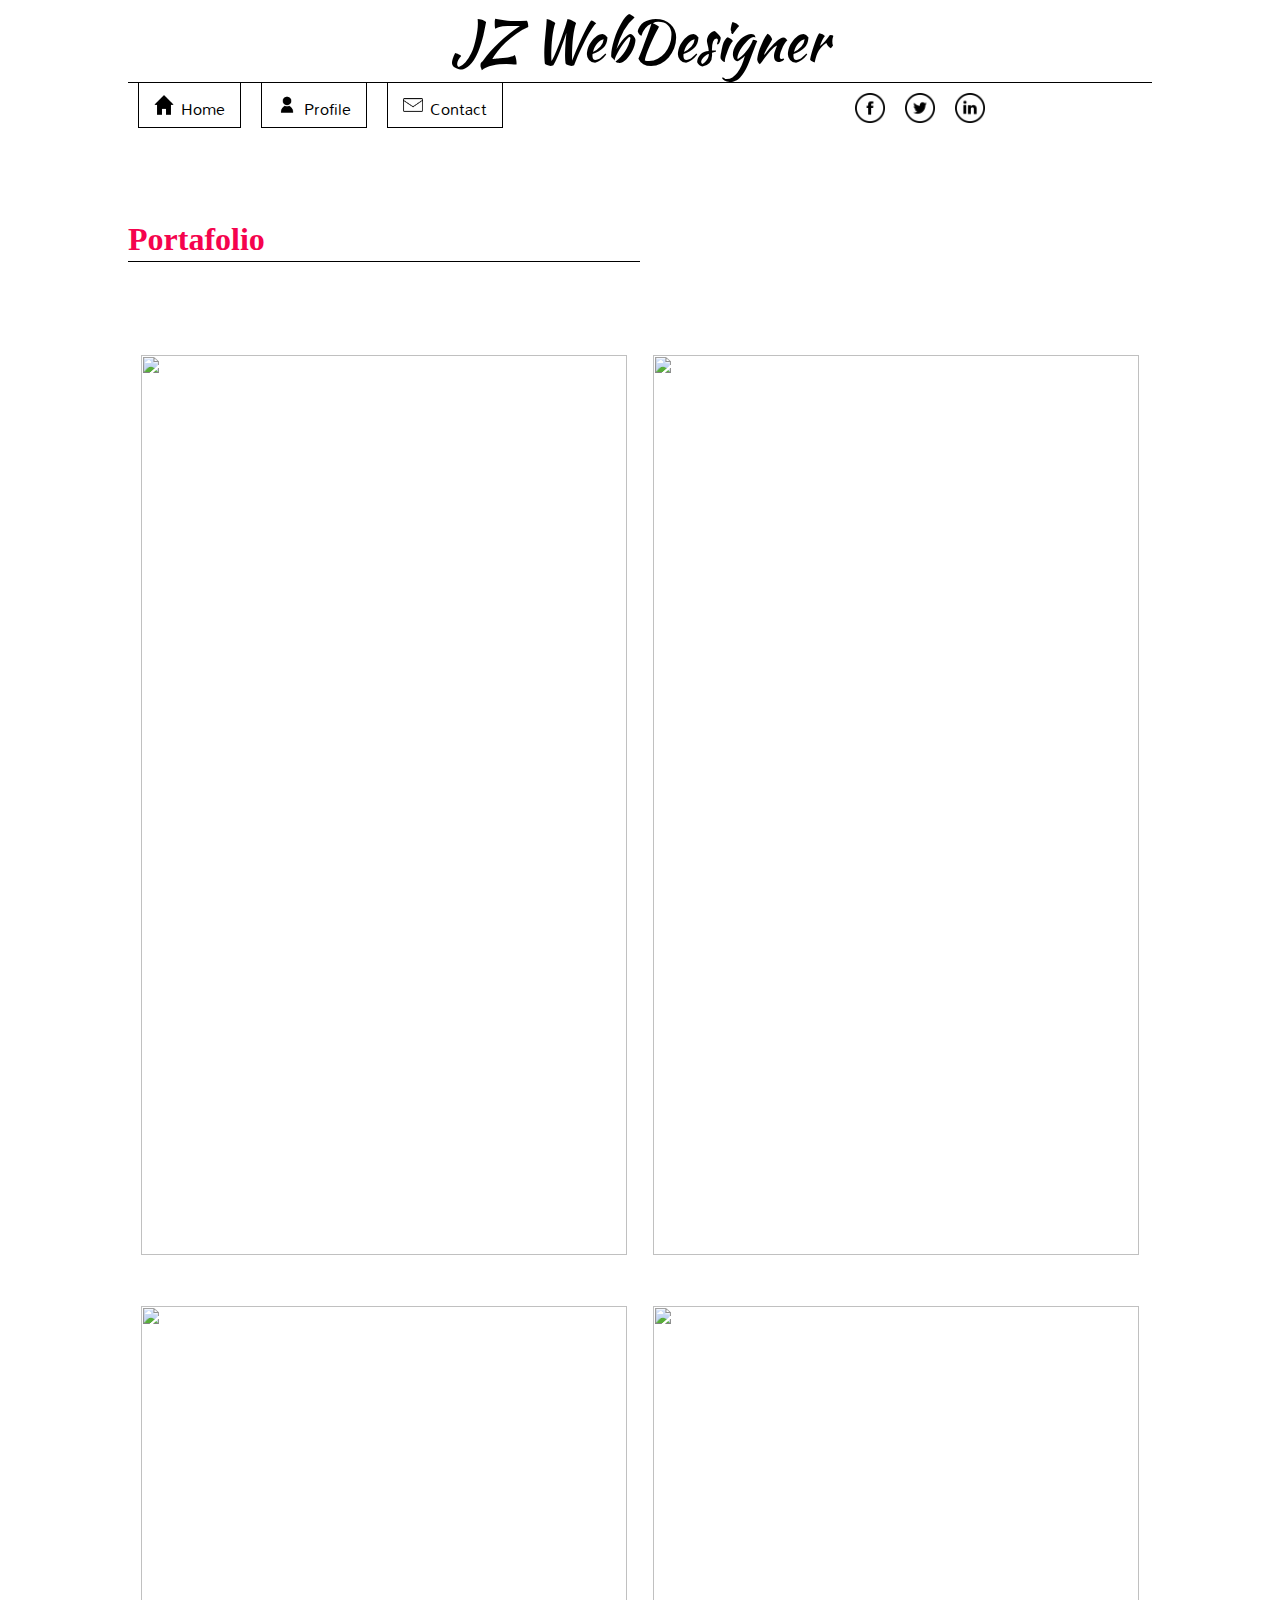
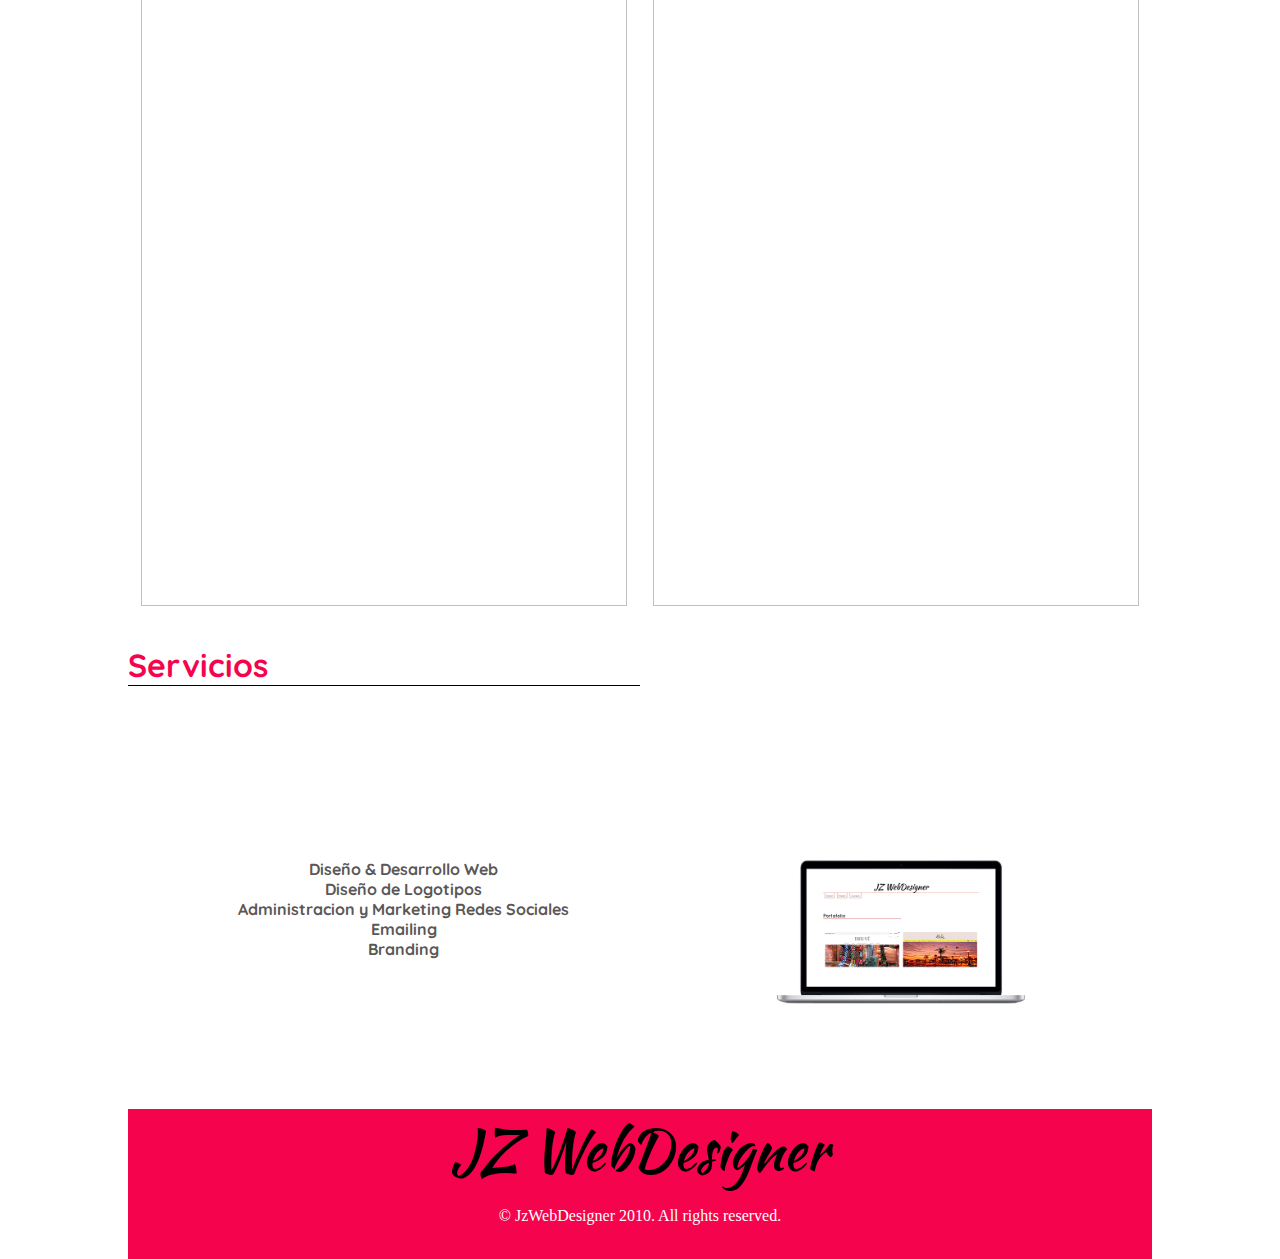
==== index.html @ 4b214579 "Subiendo portafolio" ====
<html>

<head>
<meta charset="UTF-8">
<meta name="viewport" content="width=device-width, initial-scale=1">
<script src="https://ajax.googleapis.com/ajax/libs/jquery/1.12.4/jquery.min.js"></script>	
<link rel="stylesheet" type="text/css" href="css/style.css">
<script type="text/javascript" src="js/function.js"></script>


</head>

<body>
<div id="cuerpo-top">
	
	<div class="menu">

		<h1>JZ WebDesigner</h1><br><br>
		<label><a href=""><img class="icono" src="iconos/home.png">Home</a></label><br><br>
		<label><a href="profile.html"><img class="icono" src="iconos/perfil.png">Profile</a></label><br><br>
		<label><a href="contact.php"><img class="icono" src="iconos/mail.png">Contact</a></label><br><br><br><br>
		<img src="iconos/close.png" id="close">
	</div>
	
</div>

<div id="cuerpo">
<div class="header">
	<div class="logo"><img src="iconos/menu-icon.png" id="menu-icono">JZ WebDesigner</div>
	<nav>
		<ul>
			<li><a href=""><img class="icono" src="iconos/home.png">Home</a></li>
			<li><a href="profile.html"><img class="icono" src="iconos/perfil.png">Profile</a></li>
			<li><img class="icono" src="iconos/mail.png"><a href="contact.php">Contact</a></li>
			
		</ul>
		<div class="iconos">
			<a href="contact.php"><img class="social" src="iconos/facebook.png"></a>
			<a href="contact.php"><img class="social" src="iconos/twitter.png"></a>
			<a href="contact.php"><img class="social" src="iconos/linkedIn.png"></a>
		</div>
	</nav>

</div>
<!--*******************FIN DE CABECERA********-->
<div class="title"><h1>Portafolio</h1></div>
<div class="box">
	
<div class="box-wrappe">
	<div class="wrappe">
		<div class="wrappe-one"><img id="pic1" src="pictures/trouve.png">
	    <p>Tienda online dedicada a productos artesanales 
	    	utilizando diseños unicos de la linea Trouve
	    	Plantilla personalizada de acuerdo a 
	    	necesidades del cliente.</p>
		</div>
	</div>
	<div class="wrappe-top">
		<div  class="wrappe-top-one"><img id="pic1-1" src="pictures/trouveTop.png"></div>
	</div>
</div>
</div>

<div class="box-wrappe">
	<div class="wrappe">
		<div class="wrappe-one"><img id="pic2" src="pictures/ancla.png">
	    <p>Hostal ubicado en Huanchaco-Peru que brinda
	       servicios de habitaciones.
	       Pagina web diseñada para mostrar servicios
	        y ofertas asi como el acceso a 
	        reservas en linea.
	    </p>
		</div>
	</div>
	<div class="wrappe-top">
		<div  class="wrappe-top-one"><img id="pic2-1" src="pictures/anclaTop.png"></div>
	</div>
</div>
</div>

<div class="box">
	
<div class="box-wrappe">
	<div class="wrappe">
		<div class="wrappe-one"><img id="pic3" src="pictures/trouve.png">
	    <p>Tienda online dedicada a productos artesanales 
	    	utilizando diseños unicos de la linea Trouve
	    	Plantilla personalizada de acuerdo a 
	    	necesidades del cliente.</p>
		</div>
	</div>
	<div class="wrappe-top">
		<div  class="wrappe-top-one"><img id="pic3-1" src="pictures/trouveTop.png"></div>
	</div>
</div>
</div>

<div class="box-wrappe">
	<div class="wrappe">
		<div class="wrappe-one"><img id="pic4" src="pictures/ancla.png">
	    <p>Hostal ubicado en Huanchaco-Peru que brinda
	       servicios de habitaciones.
	       Pagina web diseñada para mostrar servicios
	        y ofertas asi como el acceso a 
	        reservas en linea.
	    </p>
		</div>
	</div>
	<div class="wrappe-top">
		<div  class="wrappe-top-one"><img id="pic4-1" src="pictures/anclaTop.png"></div>
	</div>
</div>
</div>
<!-- ***FIN PORTAFOLIO**-->

<div class="box">
	<div class="title"><h1>Servicios</h1></div>
	<div class="box-wrappe-2">
		<div>
			<ul>
				<li>Diseño & Desarrollo Web</li>
				<li>Diseño de Logotipos</li>
				<li>Administracion y Marketing Redes Sociales </li>
				<li>Emailing</li>
				<li>Branding</li>
			</ul>
		</div>
	</div>
		
	<div class="box-wrappe-2">
		<img src="pictures/macBookPro2.png" alt="">
    </div>
 </div>

<div class="box">
	
</div>
<!--*******************FIN DE CUERPO********-->
<div class="footer">
	<div class="logo">JZ WebDesigner</div>
	<div class="designer"><p>&#169 JzWebDesigner 2010. All rights reserved.</p></div>
</div>
</div><!--Fin de Cuerpo-->
</body>
</html>
---- css/style.css ----
@import 'https://fonts.googleapis.com/css?family=Kaushan+Script';
	@import 'https://fonts.googleapis.com/css?family=Mandali';
	@import 'https://fonts.googleapis.com/css?family=Quicksand';

	

	body{width: 80%;height: auto;margin: 0;padding:0 10%;}
	#cuerpo{width: 100%;height:100%;z-index: -1;}
	.menu{width:100%;}
	.menu h1{font-size:2.0em;font-family:'Kaushan Script', cursive;color:white;font-weight: lighter; }
	.menu label{margin-bottom:100px;font-size: 1.5em;font-family:'Quicksand', sans-serif;}
	.menu label a{text-decoration: none;color:white;}
	#close{width: 60px;height: auto;}
	#cuerpo-top{width: 100%;height:200%;z-index: 1;background-color:#F5034D;position:absolute;opacity: 0.9;margin: 0;padding: 0;text-align: center;display:none;}
	#cuerpo-top div{width: 60%;height: auto;padding: 10% 20%;}
	
	.icono{width:20px;height: auto; margin-right: 7px; }
	
	
    .header{width:100%;height:200px;text-align: center;margin:0;padding:0;}
	#menu-icono{display: none;width: 20px;height: auto;margin-right: 10px;}
	.logo{width: 100%;height:auto;font-size: 3.5em;font-family:'Kaushan Script', cursive;}
	nav{width:100%;border-top:1px solid black;height:1.5em;color:#5B5757;font-size: 1.0em;padding:0;margin:0;font-family: 'Mandali', sans-serif;float: left;}
	nav ul{height:auto;list-style:none;margin: 0 10% 0 0;padding: 0;}
	nav ul li{float: left;margin:0 10px;border:1px solid black;border-top: none;padding: 10px 15px;height: 100%;}
	nav ul li a{text-decoration: none;color:black;}
	.iconos{width: 30%;height: auto;text-align: right;float: right;}
	.social{width:30px;float: left;margin:10px;height:30px;}
	.box{width: 100%;height: auto;margin: 0;padding: 0;font-family: 'Quicksand', sans-serif;font-size: 1.0em;clear: both;}
	.title{width: 50%;height: 40px;margin-bottom: 80px;border-bottom:1px solid black;color:#F5034D;}

	.box-wrappe{width:50%;height: auto;margin:0;padding:0;float:left}
	.box-wrappe-2{width:40%;height:200px;margin:0;padding:5%;float:left;text-align: center;display: table;}
	.box-wrappe-2 img{width: 100%;height: auto;}
	.box-wrappe-2 div{display: table-cell;vertical-align:middle;color:#5B5757;font-weight: bold;}
	.box-wrappe-2 ul li{list-style: none;}

	.wrappe{width: 100%;height:auto;margin:0;padding:0;}
	.wrappe-one{width:95%;height: auto;padding: 2.5%;}
	.wrappe-one img{width: 100%;height: auto;}
	.wrappe-one p{display: none;}
	

	.wrappe-top{width: 100%;height:auto;margin:0;padding:0;}
	.wrappe-top-one{width:95%;height: auto;padding: 2.5%;margin-top:0px;}
	.wrappe-top-one img{width: 100%;height: auto;margin:0;margin-top:-51.5%;}
	


	.footer{width: 100%;height: 150px;background-color: #F5034D;text-align: center;}
	.designer{width: 100%;color:white;}

	
	@media screen and (max-width:720px){
	 body{width: 90%;padding:5%;margin: 0;}
	 .box{width:90%;padding:0 5%; margin: 0;}
	.logo{font-size: 1.5em;}
	nav{font-size: 0.7em;}
	.wrapper{width: 100%;margin:0;padding: 0;}
	.wrappe-top{width: 100%;margin:0;padding: 0;}
	.box-wrappe{width: 100%;margin:0;padding: 0;}
	.wrappe-one{width:100%;margin:0;padding: 0;}
	.wrappe-one p{display: block;text-align: center;padding: 10% 0;color:#5B5757;font-weight: bold;font-family: 'Quicksand', sans-serif;font-size: 1.0em;}
	

	.wrappe-top-one{width:100%;display:none;}
	.wrappe-top-one img{display:none;}
	
	.box-wrappe-2{width: 100%;margin: 0;padding:0;}
    .footer{height: 80px;width: 100%;}
    .designer{font-size: 0.7em;}
    
	}

	@media screen and (max-width:400px){
     nav{display:none;}
     .logo{width:95%;float:right;}
     #menu-icono{display: block;float:left;margin-top: 10px;}
	}
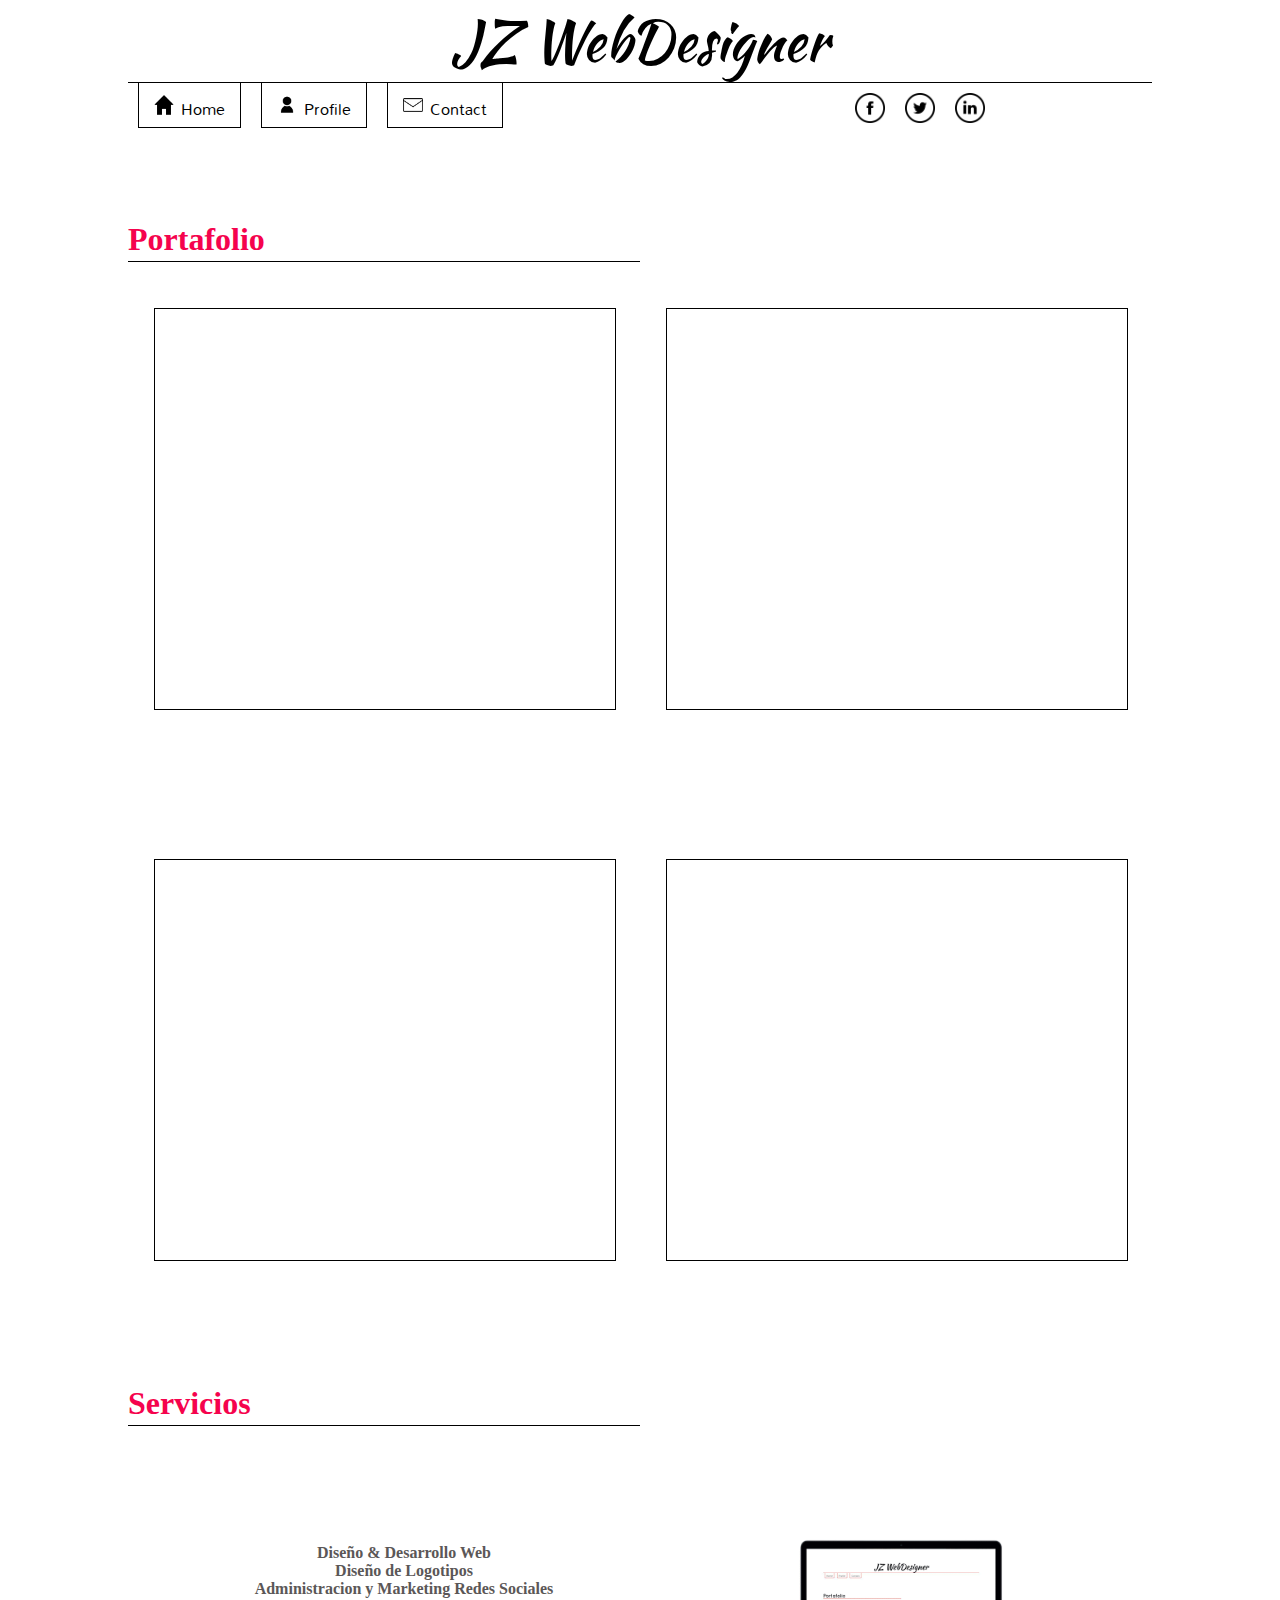
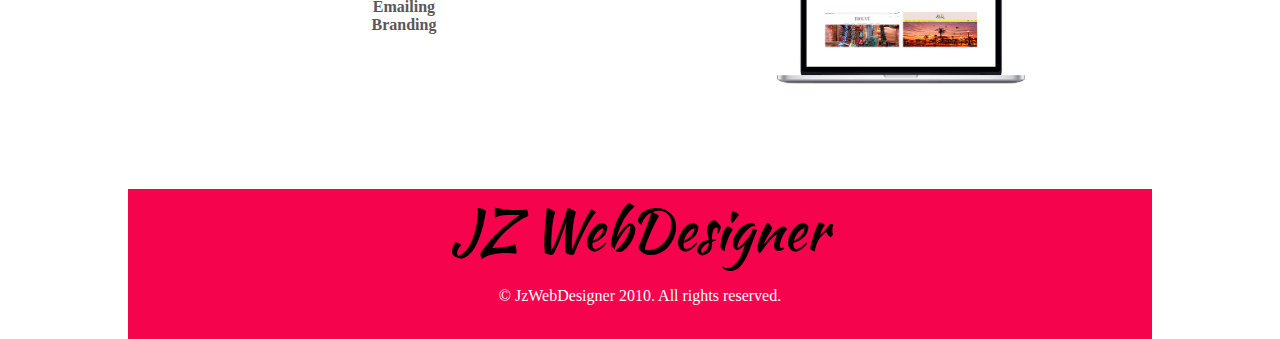
==== commit b2dbdb31: "Fix index" ====
--- a/index.html
+++ b/index.html
@@ -1,11 +1,12 @@
 <html>
 
 <head>
-<meta charset="UTF-8">
-<meta name="viewport" content="width=device-width, initial-scale=1">
-<script src="https://ajax.googleapis.com/ajax/libs/jquery/1.12.4/jquery.min.js"></script>	
-<link rel="stylesheet" type="text/css" href="css/style.css">
-<script type="text/javascript" src="js/function.js"></script>
+	<title>JZ webdesigner | Portafolio Web</title>
+	<meta charset="UTF-8">
+	<meta name="viewport" content="width=device-width, initial-scale=1">
+	<script src="https://ajax.googleapis.com/ajax/libs/jquery/1.12.4/jquery.min.js"></script>	
+	<link rel="stylesheet" type="text/css" href="css/style.css">
+	<script type="text/javascript" src="js/function.js"></script>
 
 
 </head>
@@ -44,73 +45,25 @@
 </div>
 <!--*******************FIN DE CABECERA********-->
 <div class="title"><h1>Portafolio</h1></div>
-<div class="box">
-	
-<div class="box-wrappe">
-	<div class="wrappe">
-		<div class="wrappe-one"><img id="pic1" src="pictures/trouve.png">
-	    <p>Tienda online dedicada a productos artesanales 
-	    	utilizando diseños unicos de la linea Trouve
-	    	Plantilla personalizada de acuerdo a 
-	    	necesidades del cliente.</p>
-		</div>
+
+<div class="contenedor">
+	<div class="contenedor-box">
+		<a href="" target="_blank"><div  class="image1"></div></a>
 	</div>
-	<div class="wrappe-top">
-		<div  class="wrappe-top-one"><img id="pic1-1" src="pictures/trouveTop.png"></div>
+	<div class="contenedor-box">
+		<a href="http://lialazaro.com" target="_blank"><div  class="image2"></div></a>
 	</div>
 </div>
+<div class="contenedor">
+	<div class="contenedor-box">
+		<a href="http://www.moretranslations.net/" target="_blank"><div  class="image3"></div></a>
+	</div>
+	<div class="contenedor-box">
+		<a href="http://certilearning.com" target="_blank"><div  class="image4"></div></a>
+	</div>
 </div>
 
-<div class="box-wrappe">
-	<div class="wrappe">
-		<div class="wrappe-one"><img id="pic2" src="pictures/ancla.png">
-	    <p>Hostal ubicado en Huanchaco-Peru que brinda
-	       servicios de habitaciones.
-	       Pagina web diseñada para mostrar servicios
-	        y ofertas asi como el acceso a 
-	        reservas en linea.
-	    </p>
-		</div>
-	</div>
-	<div class="wrappe-top">
-		<div  class="wrappe-top-one"><img id="pic2-1" src="pictures/anclaTop.png"></div>
-	</div>
-</div>
-</div>
 
-<div class="box">
-	
-<div class="box-wrappe">
-	<div class="wrappe">
-		<div class="wrappe-one"><img id="pic3" src="pictures/trouve.png">
-	    <p>Tienda online dedicada a productos artesanales 
-	    	utilizando diseños unicos de la linea Trouve
-	    	Plantilla personalizada de acuerdo a 
-	    	necesidades del cliente.</p>
-		</div>
-	</div>
-	<div class="wrappe-top">
-		<div  class="wrappe-top-one"><img id="pic3-1" src="pictures/trouveTop.png"></div>
-	</div>
-</div>
-</div>
-
-<div class="box-wrappe">
-	<div class="wrappe">
-		<div class="wrappe-one"><img id="pic4" src="pictures/ancla.png">
-	    <p>Hostal ubicado en Huanchaco-Peru que brinda
-	       servicios de habitaciones.
-	       Pagina web diseñada para mostrar servicios
-	        y ofertas asi como el acceso a 
-	        reservas en linea.
-	    </p>
-		</div>
-	</div>
-	<div class="wrappe-top">
-		<div  class="wrappe-top-one"><img id="pic4-1" src="pictures/anclaTop.png"></div>
-	</div>
-</div>
-</div>
 <!-- ***FIN PORTAFOLIO**-->
 
 <div class="box">
@@ -132,9 +85,7 @@
     </div>
  </div>
 
-<div class="box">
-	
-</div>
+
 <!--*******************FIN DE CUERPO********-->
 <div class="footer">
 	<div class="logo">JZ WebDesigner</div>
--- a/css/style.css
+++ b/css/style.css
@@ -3,7 +3,6 @@
 	@import 'https://fonts.googleapis.com/css?family=Mandali';
 	@import 'https://fonts.googleapis.com/css?family=Quicksand';
 
-	
 
 	body{width: 80%;height: auto;margin: 0;padding:0 10%;}
 	#cuerpo{width: 100%;height:100%;z-index: -1;}
@@ -12,7 +11,8 @@
 	.menu label{margin-bottom:100px;font-size: 1.5em;font-family:'Quicksand', sans-serif;}
 	.menu label a{text-decoration: none;color:white;}
 	#close{width: 60px;height: auto;}
-	#cuerpo-top{width: 100%;height:200%;z-index: 1;background-color:#F5034D;position:absolute;opacity: 0.9;margin: 0;padding: 0;text-align: center;display:none;}
+	#cuerpo-top{width: 120%;height:200%;z-index: 1;background-color:#F5034D;
+		position:absolute;opacity: 0.9;margin-top:-10%;margin-left:-20%;padding: 0;text-align: center;display:none;}
 	#cuerpo-top div{width: 60%;height: auto;padding: 10% 20%;}
 	
 	.icono{width:20px;height: auto; margin-right: 7px; }
@@ -27,15 +27,50 @@
 	nav ul li a{text-decoration: none;color:black;}
 	.iconos{width: 30%;height: auto;text-align: right;float: right;}
 	.social{width:30px;float: left;margin:10px;height:30px;}
-	.box{width: 100%;height: auto;margin: 0;padding: 0;font-family: 'Quicksand', sans-serif;font-size: 1.0em;clear: both;}
-	.title{width: 50%;height: 40px;margin-bottom: 80px;border-bottom:1px solid black;color:#F5034D;}
+	/**.box{width: 100%;height: auto;margin: 0;padding: 0;font-family: 'Quicksand', sans-serif;font-size: 1.0em;clear: both;}**/
+	.title{width: 50%;height: 40px;margin-bottom: 20px;border-bottom:1px solid black;color:#F5034D;}
+    .box{width: 100%;height: auto;clear: both;}
+	.contenedor{width:100%;}
+	.contenedor-box{float:left;width:45%;height:500px;padding:2.5%;  }
+	
 
-	.box-wrappe{width:50%;height: auto;margin:0;padding:0;float:left}
+	.image1{ width: 100%;
+		     height:400px;
+		     background-image: url("../pictures/ancla.jpg");
+		     background-position: center;
+		     background-repeat: no-repeat;
+		     background-size: cover;
+		     border: 0.5px solid black; 
+	}
+
+	.image2{ width: 100%;height: 400px;
+			 background-image: url("../pictures/lialazaroweb.png");
+	         background-repeat: no-repeat;
+	         background-position: center;
+	         background-size: cover;
+	        border: 0.5px solid black;
+	}
+	.image3{ width: 100%;height: 400px;
+			 background-image: url("../pictures/moretranslation.png");
+	         background-repeat: no-repeat;
+	         background-position: center;
+	         background-size: cover;
+	        border: 0.5px solid black;
+	}
+	.image4{ width: 100%;height: 400px;
+			 background-image: url("../pictures/certilearning.png");
+	         background-repeat: no-repeat;
+	         background-position: center;
+	         background-size: cover;
+	        border: 0.5px solid black;
+	}
+
+	/*.box-wrappe{width:50%;height: auto;margin:0;padding:0;float:left}*/
 	.box-wrappe-2{width:40%;height:200px;margin:0;padding:5%;float:left;text-align: center;display: table;}
 	.box-wrappe-2 img{width: 100%;height: auto;}
 	.box-wrappe-2 div{display: table-cell;vertical-align:middle;color:#5B5757;font-weight: bold;}
 	.box-wrappe-2 ul li{list-style: none;}
-
+      /*
 	.wrappe{width: 100%;height:auto;margin:0;padding:0;}
 	.wrappe-one{width:95%;height: auto;padding: 2.5%;}
 	.wrappe-one img{width: 100%;height: auto;}
@@ -44,11 +79,11 @@
 
 	.wrappe-top{width: 100%;height:auto;margin:0;padding:0;}
 	.wrappe-top-one{width:95%;height: auto;padding: 2.5%;margin-top:0px;}
-	.wrappe-top-one img{width: 100%;height: auto;margin:0;margin-top:-51.5%;}
+	.wrappe-top-one img{width: 100%;height: auto;margin:0;margin-top:-51.5%;}*/
 	
 
 
-	.footer{width: 100%;height: 150px;background-color: #F5034D;text-align: center;}
+	.footer{width: 100%;height: 150px;background-color: #F5034D;text-align: center;clear: both;}
 	.designer{width: 100%;color:white;}
 
 	
@@ -56,8 +91,10 @@
 	 body{width: 90%;padding:5%;margin: 0;}
 	 .box{width:90%;padding:0 5%; margin: 0;}
 	.logo{font-size: 1.5em;}
+	.social{width:20px;float: left;margin:6px;height:20px;}
+	.contenedor-box{width:100%; }
 	nav{font-size: 0.7em;}
-	.wrapper{width: 100%;margin:0;padding: 0;}
+	/*.wrapper{width: 100%;margin:0;padding: 0;}
 	.wrappe-top{width: 100%;margin:0;padding: 0;}
 	.box-wrappe{width: 100%;margin:0;padding: 0;}
 	.wrappe-one{width:100%;margin:0;padding: 0;}
@@ -65,7 +102,7 @@
 	
 
 	.wrappe-top-one{width:100%;display:none;}
-	.wrappe-top-one img{display:none;}
+	.wrappe-top-one img{display:none;}*/
 	
 	.box-wrappe-2{width: 100%;margin: 0;padding:0;}
     .footer{height: 80px;width: 100%;}
